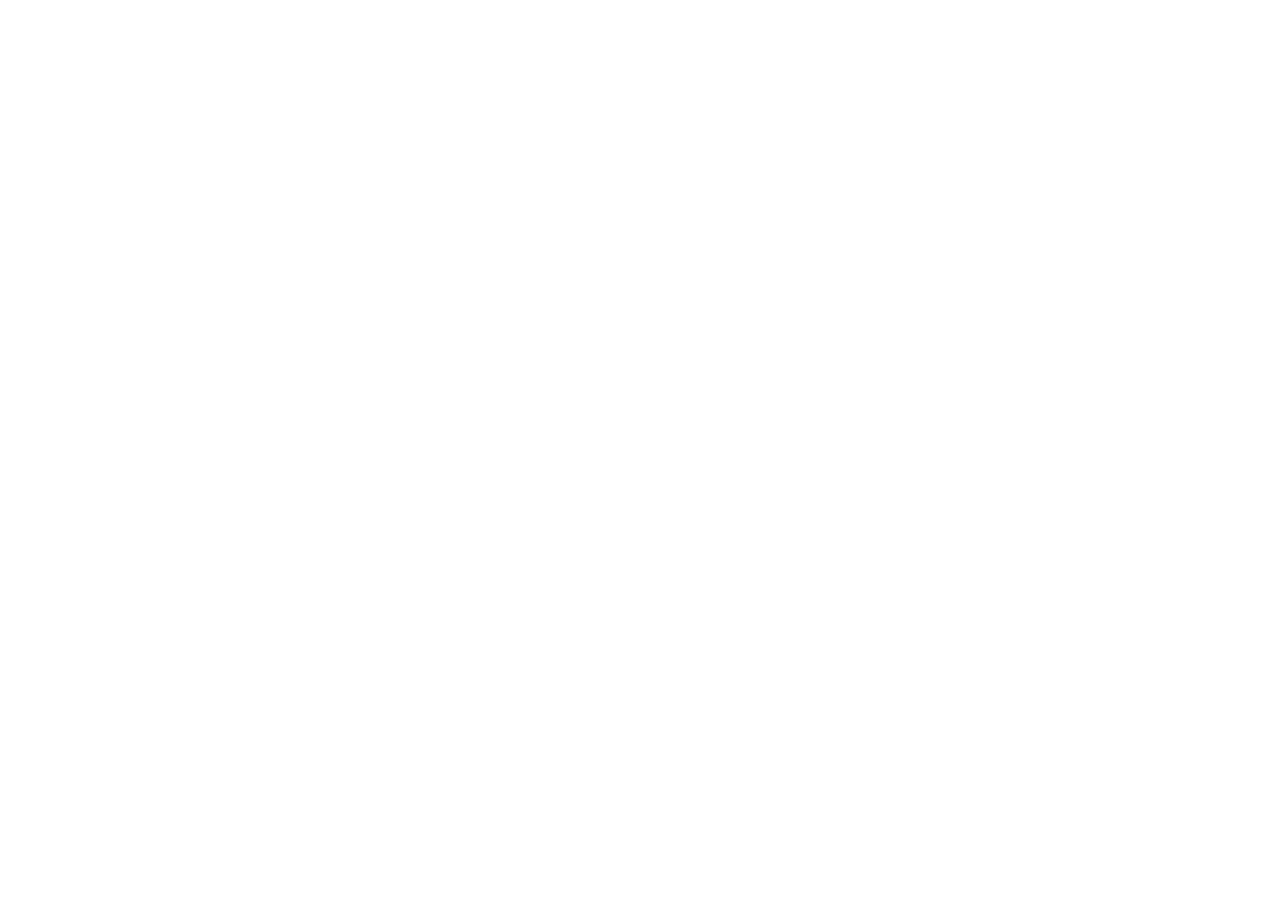
==== app/client.html @ a648d39d "app" ====
<html>

<head>
    <title>ML Client</title>
</head>

<body>

    <script>
        const data = { 'speed': 100, 'age': 51, 'miles': 10 };

        // https://developer.mozilla.org/en-US/docs/Web/API/Fetch_API/Using_Fetch
        (async () => {

            const result = await fetch(' http://localhost:8080/predict', {
                body: JSON.stringify(data),
                headers: {
                    'content-type': 'application/json'
                },
                method: 'POST',
                mode: 'cors'
            });

            const json = await result.json();
            console.log(json);
        })();

    </script>
</body>

</html>
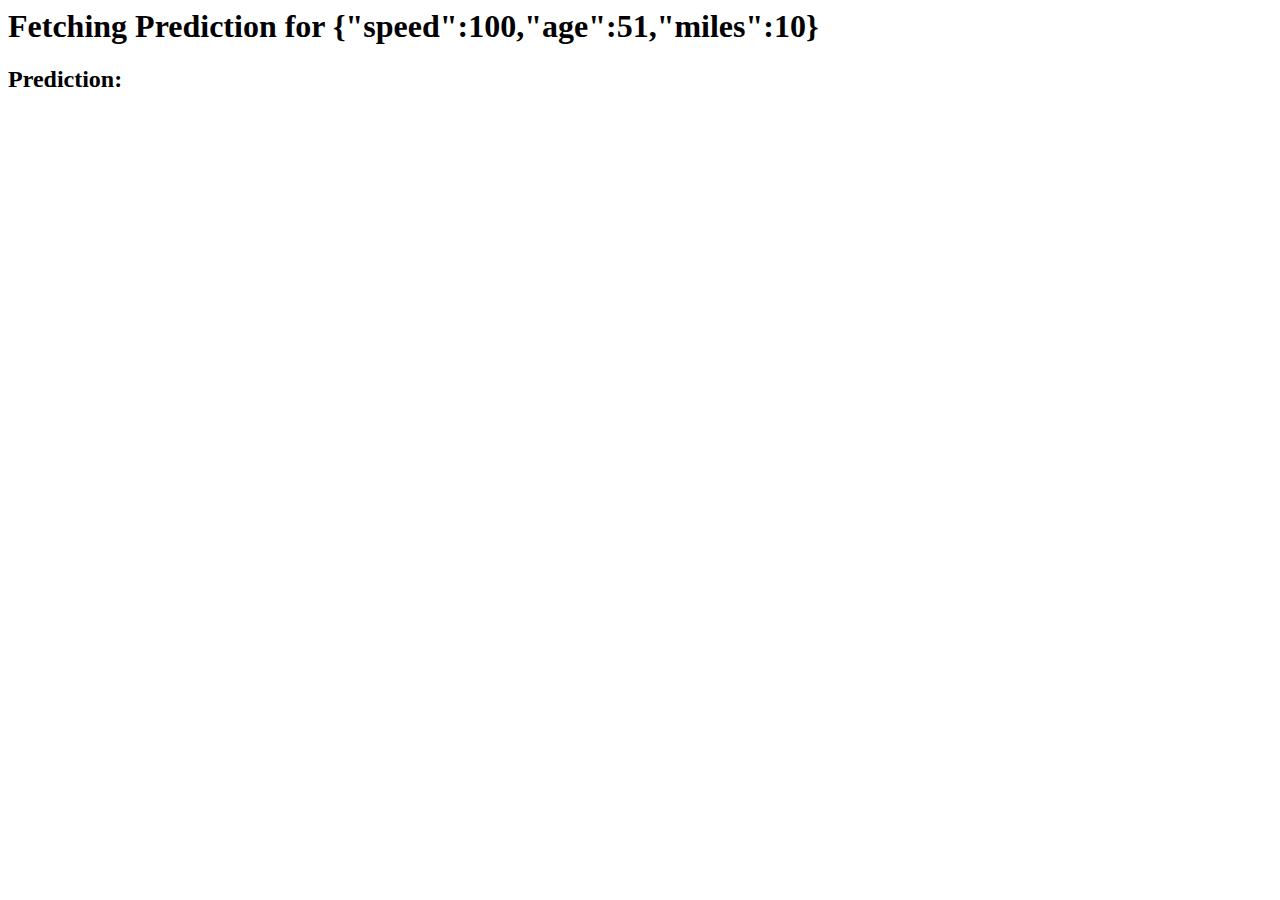
==== commit 49eb156d: "wip" ====
--- a/app/client.html
+++ b/app/client.html
@@ -5,14 +5,18 @@
 </head>
 
 <body>
-
+    <h1>Fetching Prediction for <span id="data"></span></h1>
+    <h2>Prediction: <span id="pred"></span></h2>
     <script>
+        const elPred = document.getElementById('pred');
+        const elData = document.getElementById('data');
         const data = { 'speed': 100, 'age': 51, 'miles': 10 };
+        elData.innerText = JSON.stringify(data);
 
         // https://developer.mozilla.org/en-US/docs/Web/API/Fetch_API/Using_Fetch
         (async () => {
 
-            const result = await fetch(' http://localhost:8080/predict', {
+            const result = await fetch('http://localhost:8080/predict', {
                 body: JSON.stringify(data),
                 headers: {
                     'content-type': 'application/json'
@@ -23,6 +27,7 @@
 
             const json = await result.json();
             console.log(json);
+            elPred.innerText = JSON.stringify(json);
         })();
 
     </script>
